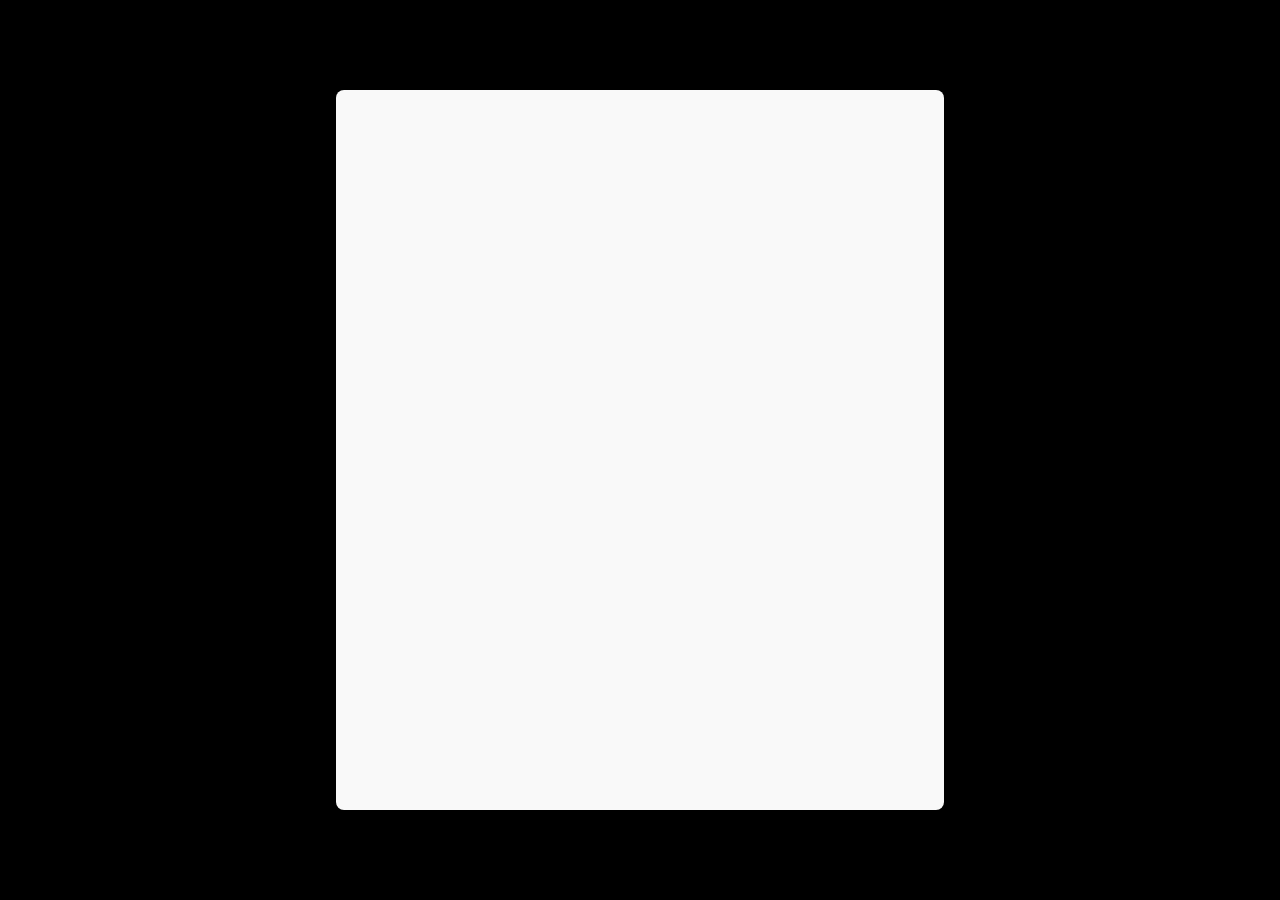
==== tipping.html @ a2853352 "Rename donation.html to tipping.html" ====
<html>
    <head>
        <meta charset="UTF-8">
        <meta name="viewport" content="width=device-width, initial-scale=1.0">
        <title>llasrr - donate</title>
        <link rel="stylesheet" href="style.css">
        <link rel="icon" href="1x.jpg" type="image/x-icon">
        <style>
            body {
                background-color: black;
                margin: 0;
                min-height: 100vh;
                display: flex;
                justify-content: center;
                align-items: center;
            }
            #kofiframe {
                border-radius: 8px;
                max-width: 600px;
            }
        </style>
    </head>

    <body>
        <iframe id='kofiframe' src='https://ko-fi.com/llasrr/?hidefeed=true&widget=true&embed=true&preview=true' style='border:none;width:100%;padding:4px;background:#f9f9f9;' height='712' title='llasrr'></iframe>
    </body>
</html>
---- style.css ----
body {
    background-color: black;
    color: #DCDCDC;
    height: 100vh;            /* Full height of the screen */
    margin: 0;                /* Remove default spacing */
    display: flex;            /* Use flexbox layout */
    flex-direction:column;
    justify-content: center;  /* Center horizontally */
    align-items: center;      /* Center vertically */
    text-align: center;       /* Center text inside the div */
    font-family: Consolas, "Courier New", monospace; /* "When in doubt, use Helvetica" - Reddit user 13 years ago (he is wrong) */
}

a {
    color: #0A66C2;                               /* LinkedIn blue */
    text-decoration: none;                         /* Remove underline */
}

a:hover {
    text-decoration: underline;                   /* Add underline on hover */
}

#ghost {
  display: block;
  margin: 0 auto;
  transform: translateX(-55px); /* move left or right */
}

.bottom-text {
      position: absolute;
      bottom: 20px;
      width: 100%;
      text-align: center;
      font-size: 14px;
}

.about-page {
    max-width: 900px;          /* keeps content from stretching too wide */
    margin: 40px auto;         /* centers horizontally and adds top/bottom space */
    padding: 0 20px;           /* space from edges */
    text-align: center;
    color: #DCDCDC;
}

/* Profile section */
.about-page .profile-container {
    display: flex;             
    align-items: flex-start;
    gap: 20px;                 /* space between image and text */
    margin-bottom: 40px;       /* space below profile */
}

.about-page .profile-image {
    width: 250px;
    border-radius: 8px;
    object-fit: cover;
}

.about-page .profile-text {
    flex: 1;
    text-align: left;          /* paragraphs aligned left next to image */
    padding: 0 10px;           
}

.about-page .profile-text h1 {
    margin-top: 0;
    font-size: 2em;
}

/* About content sections */
.about-page .about-content {
    display: flex;
    flex-direction: column;
    align-items: center;
    gap: 20px;                 /* space between sections */
}

.about-page .about-content h3 {
    margin-top: 0;
    text-align: left;          /* headings aligned left for readability */
    width: 100%;
}

.about-page .about-content p {
    margin-top: 10px;
    line-height: 1.5;
    text-align: left;
    width: 100%;
}

.bio-body {
    background-color: black;
    color: #DCDCDC;
    font-family: Consolas, "Courier New", monospace;
    margin: 0;
    min-height: 100vh;              /* makes body fill the screen height */
    display: flex;
    justify-content: flex-start;    /* keep content near top, but not glued */
    align-items: center;            /* center horizontally */
    flex-direction: column;
    padding: 60px 120px;            /* top/bottom and side padding */
    line-height: 1.6;
}



.bio-body img {
    width: 180px;
    height: auto;
    border-radius: 10px;
    display: block;
    margin: 0 auto 20px auto; /* centers image and adds space below */
}

.bio-body h1 {
    font-size: 2em;
    margin-bottom: 10px;
    text-align: center;
    color: #A9A9AB
}

.bio-body h3 {
    margin-top: 40px;
    color: #7B6D6D; /* subtle blue for section titles */
}

.bio-body p {
    max-width: 800px;
    margin: 0 auto 20px auto;
    text-align: justify;
    color: #A9A9AB
}

.section-title {
  color: #7B6D6D;
  cursor: pointer;
  user-select: none;
  transition: color 0.2s ease;
}

.section-title:hover {
  color: #C3C3C5;
}

.section-content {
  max-height: 0;
  overflow: hidden;
  transition: max-height 0.5s ease, opacity 0.5s ease;
  opacity: 0;
}

.section-content.open {
  max-height: 500px; /* enough room for text */
  opacity: 1;
}
.corner-btn {
  position: fixed;
  bottom: 15px;
  z-index: 100;
}

.left-btn {
  left: 15px;
}

.right-btn {
  right: 15px;
}

.corner-btn img {
  width: 70px; /* adjust this if needed */
  height: auto;
  cursor: pointer;
  transition: transform 0.2s ease;
}

.corner-btn img:hover {
  transform: scale(1.1);
}
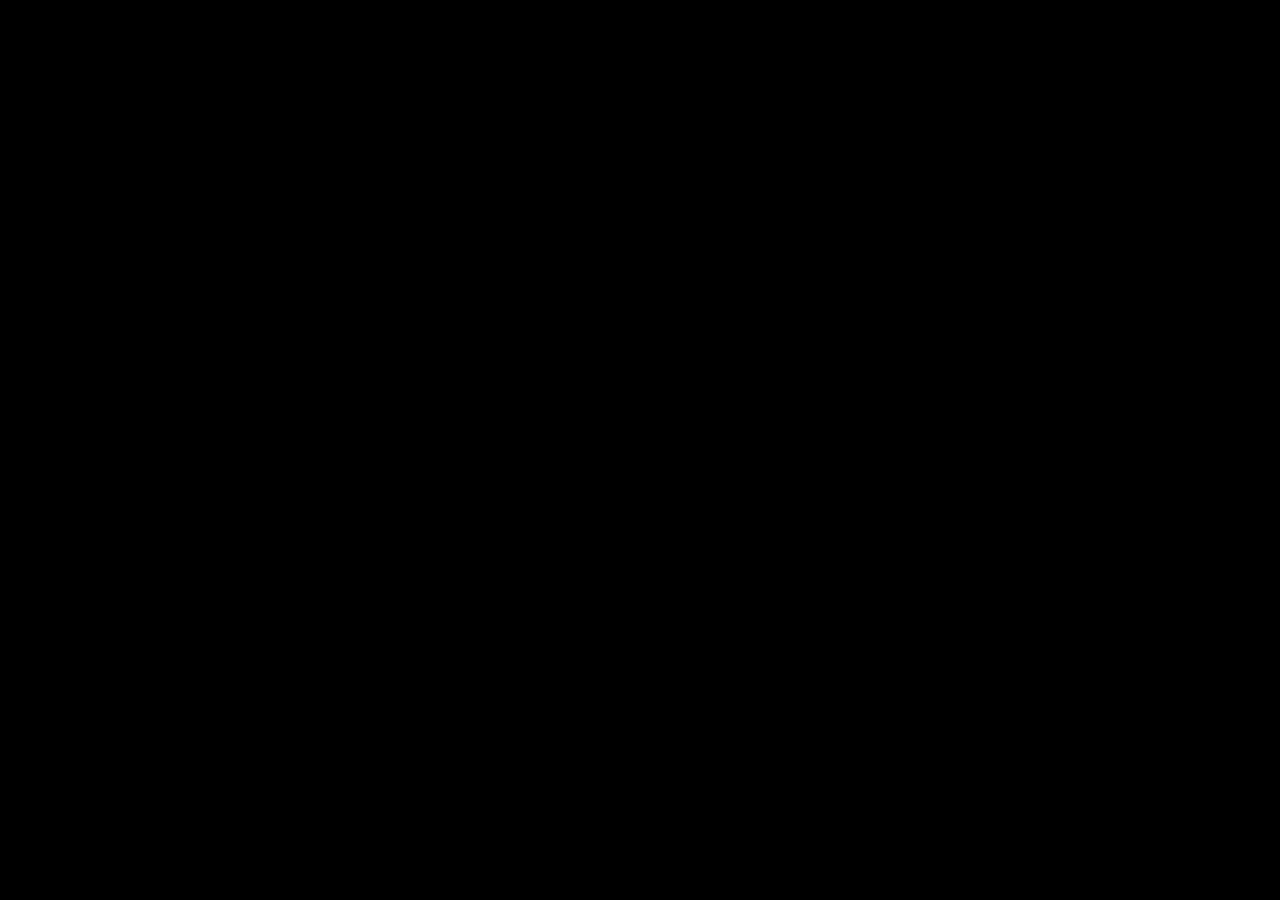
==== commit f65b7d4f: "Update iframe background color to black Changed iframe background color from light to black." ====
--- a/tipping.html
+++ b/tipping.html
@@ -2,7 +2,7 @@
     <head>
         <meta charset="UTF-8">
         <meta name="viewport" content="width=device-width, initial-scale=1.0">
-        <title>llasrr - donate</title>
+        <title>tips</title>
         <link rel="stylesheet" href="style.css">
         <link rel="icon" href="1x.jpg" type="image/x-icon">
         <style>
@@ -22,6 +22,6 @@
     </head>
 
     <body>
-        <iframe id='kofiframe' src='https://ko-fi.com/llasrr/?hidefeed=true&widget=true&embed=true&preview=true' style='border:none;width:100%;padding:4px;background:#f9f9f9;' height='712' title='llasrr'></iframe>
+        <iframe id='kofiframe' src='https://ko-fi.com/llasrr/?hidefeed=true&widget=true&embed=true&preview=true' style='border:none;width:100%;padding:4px;background:black;' height='712' title='llasrr'></iframe>
     </body>
 </html>
